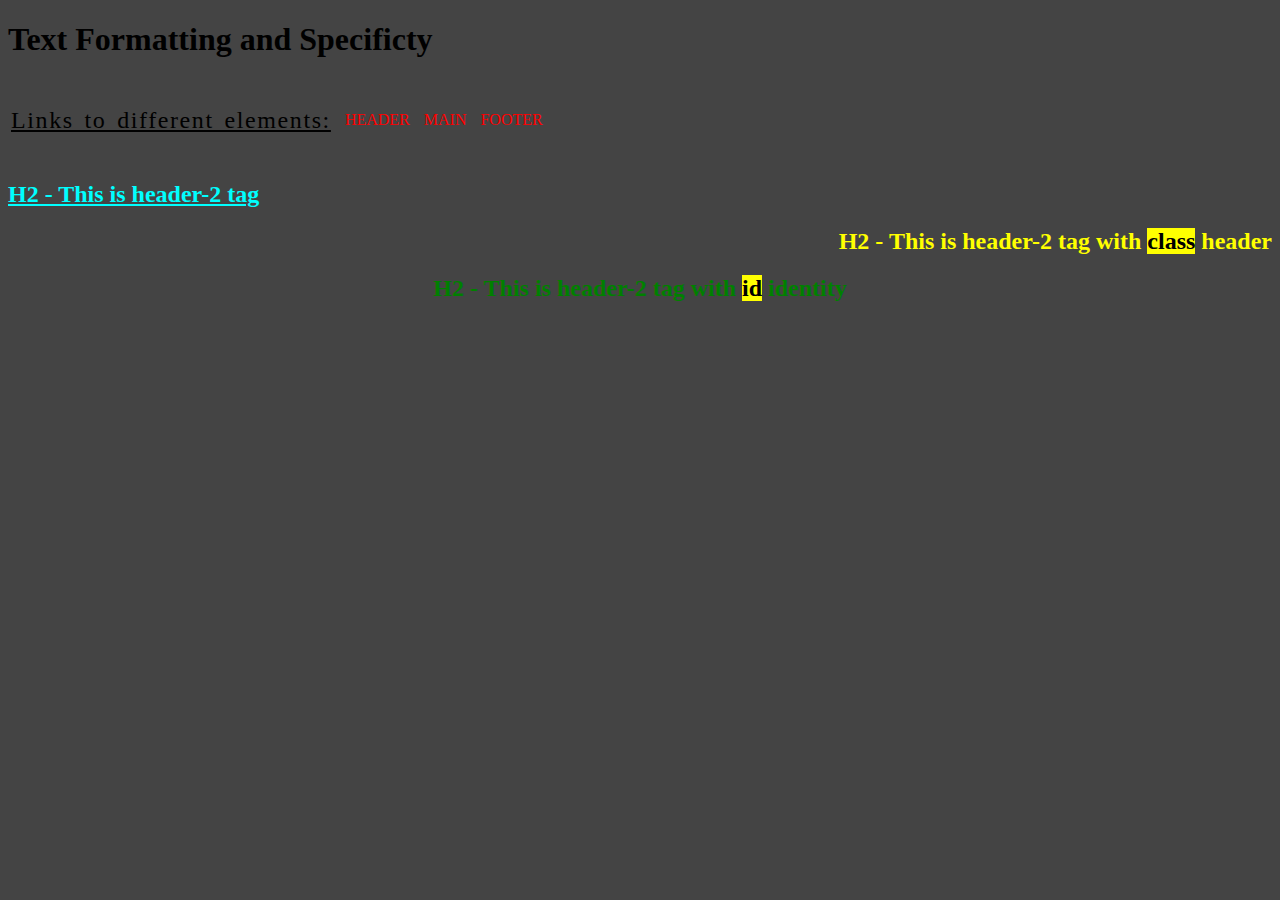
==== Front-end/CSS/Text Styling and Specificty/index.html @ c296c49e "Text formatting and Specificity" ====
<!DOCTYPE html>
<html lang="en">
<head>
    <meta charset="UTF-8">
    <meta name="viewport" content="width=device-width, initial-scale=1.0">
    <title>Text styling and Specificty</title>
    <link rel="stylesheet" href="format.css">
</head>
<body>
    <h1> Text Formatting and Specificty</h1>
    <table>
        <tr>
            <td><p>Links to different elements:</p></td>
            <td><a href="#">Header</a></td>
            <td><a href="#">Main</a></td>
            <td><a href="#">Footer</a></td>
        </tr>
    </table>
    <div class="container">
        <h2>H2 - This is header-2 tag</h2>
        <h2 class="header">H2 - This is header-2 tag with <mark>class</mark> header</h2>
        <h2 id="identity">H2 - This is header-2 tag with <mark>id</mark> identity </h2>
        
    </div>
</body>
</html>
---- Front-end/CSS/Text Styling and Specificty/format.css ----
/* Element selector */
body{
    background-color: #444;
}
/*Text formatting */
a{
    color: red;
    text-decoration: none;
    font-size: 1em;
    padding-left:10px;
    text-transform: uppercase;
}
p{
    font-size: 1.5em;
    text-decoration: underline;
    word-spacing: 0.2rem;
    letter-spacing: 0.1rem;
}

/* Element selector vs Class selector vs id selector*/ 
 .header{
    color:Yellow;
    text-align: right;
    text-decoration: none;
 }

[id="identity"]{
    color:green;
    text-align: center;
    text-decoration: none;
}

h2{
    color: cyan;
    text-align: left;
    text-decoration: underline;
}
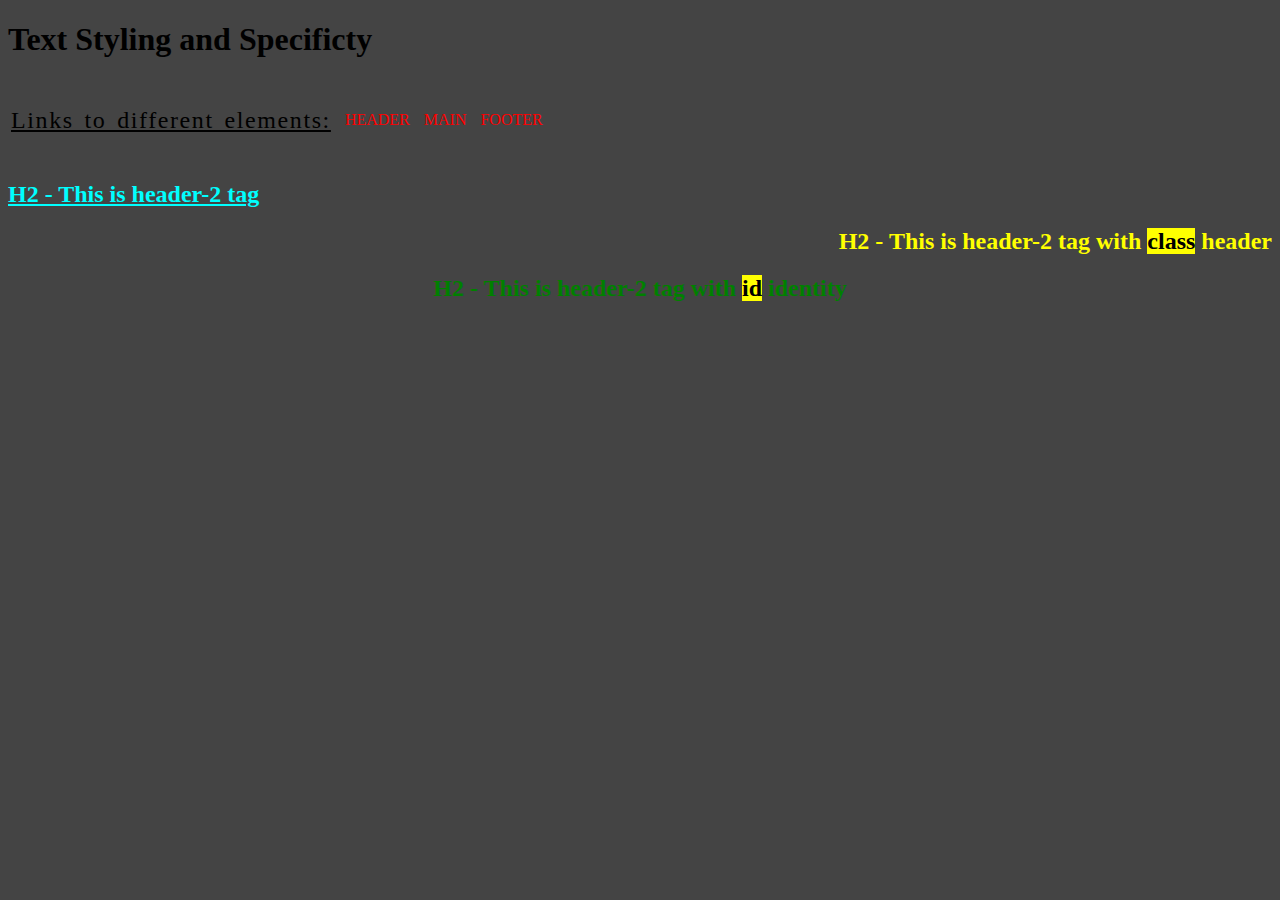
==== commit 545282db: "Text styling and Specificity" ====
--- a/Front-end/CSS/Text Styling and Specificty/index.html
+++ b/Front-end/CSS/Text Styling and Specificty/index.html
@@ -7,7 +7,7 @@
     <link rel="stylesheet" href="format.css">
 </head>
 <body>
-    <h1> Text Formatting and Specificty</h1>
+    <h1> Text Styling and Specificty</h1>
     <table>
         <tr>
             <td><p>Links to different elements:</p></td>
